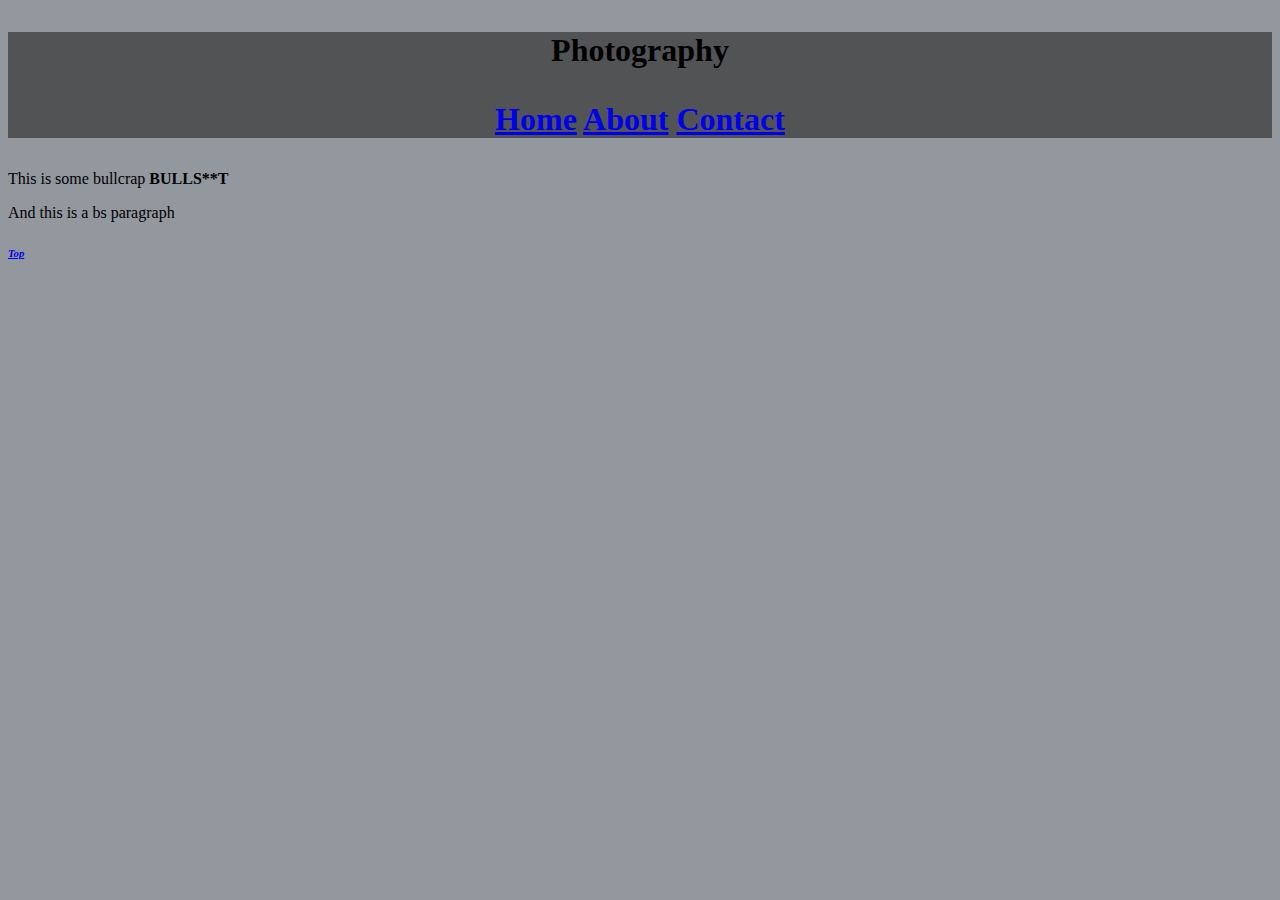
==== about.html @ d09d3dc2 "Added 2 pages, plus edited og" ====
<!DOCTYPE html>
<html>
<head> <link rel="icon" href="http://pngimages.net/sites/default/files/camera-png-image-65270.png">
<title> K.H. Photo </title>
<h1 <div class="navbar">
	<p align="center"> Photography</p> 
	<a href="index.html"> <p align="center">Home</a>
	<a href="about.html"> About</a>
	<a href="contact.html"> Contact </a>
</p>
</a>
</h1>
<style>
body{
	background-color: #93979e;
}
h1{
	background-color: #525354; 

}
h1 {
	font-family: Ailerons
}

h3 {
	background-color: #525354; 
}
	
</style>

</head><!-- maybe you wanna add a comment or some ok OK, this is how you do it -->
<body bgcolor="#F0F8FF">
	This is some bullcrap <b> BULLS**T </b>
	<p> And this is a bs paragraph </p>

<h6>
<a href="file:///Users/kevinharte-mccormick/Desktop/File/Code/html/about.html#top"> <i> Top </i> </a>
</h6>
</div>
</body>
</html>
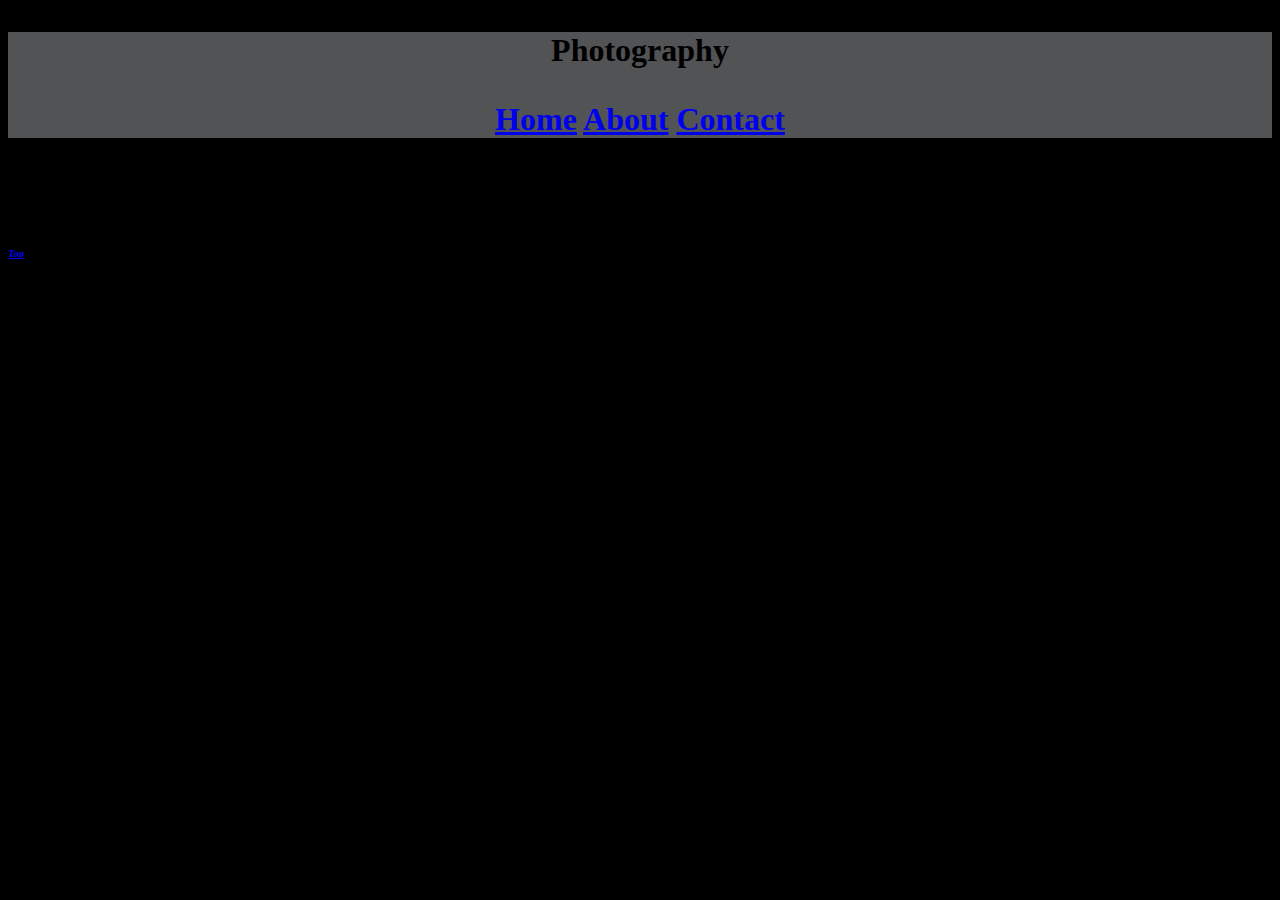
==== commit e43f0a89: "Added more I guess" ====
--- a/about.html
+++ b/about.html
@@ -12,7 +12,7 @@
 </h1>
 <style>
 body{
-	background-color: #93979e;
+	background-color: black;
 }
 h1{
 	background-color: #525354; 
@@ -24,6 +24,22 @@
 
 h3 {
 	background-color: #525354; 
+}
+}
+a:link{
+  color:black;
+}
+a:visited{
+  color:black;
+}
+a:hover{
+  color:black;
+}
+a:focus{
+  color:black;
+}
+a:active{
+  color:black;
 }
 	
 </style>
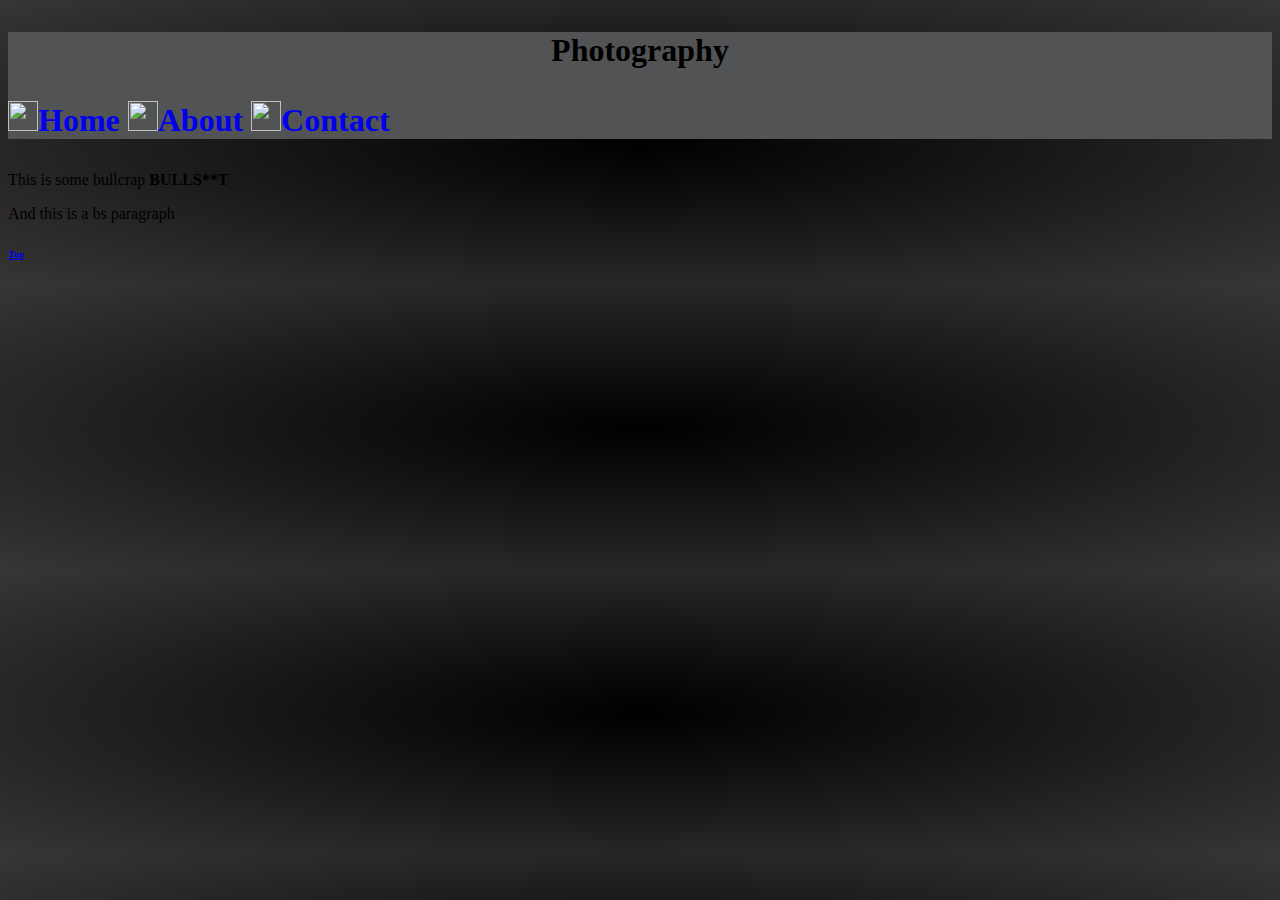
==== commit 1c73ec3f: "Added hella code/icons" ====
--- a/about.html
+++ b/about.html
@@ -2,17 +2,18 @@
 <html>
 <head> <link rel="icon" href="http://pngimages.net/sites/default/files/camera-png-image-65270.png">
 <title> K.H. Photo </title>
-<h1 <div class="navbar">
+<h1 div class="icon-bar">
 	<p align="center"> Photography</p> 
-	<a href="index.html"> <p align="center">Home</a>
-	<a href="about.html"> About</a>
-	<a href="contact.html"> Contact </a>
+	<a style="text-decoration:none;" href="index.html"> <img src="https://cdn3.iconfinder.com/data/icons/streamline-icon-set-free-pack/48/Streamline-18-128.png"width="30" height="30">Home</a>
+	<a style="text-decoration:none;" href="about.html"> <img src="https://cdn0.iconfinder.com/data/icons/huge-black-icons/512/Info.png" width="30" height="30">About</a>
+	<a style="text-decoration:none;" href="contact.html"><img src="http://icons.iconarchive.com/icons/iconsmind/outline/512/Mail-icon.png" width="30" height="30">Contact</a>
 </p>
 </a>
 </h1>
 <style>
+
 body{
-	background-color: black;
+	background: radial-gradient(black, #383535);
 }
 h1{
 	background-color: #525354; 
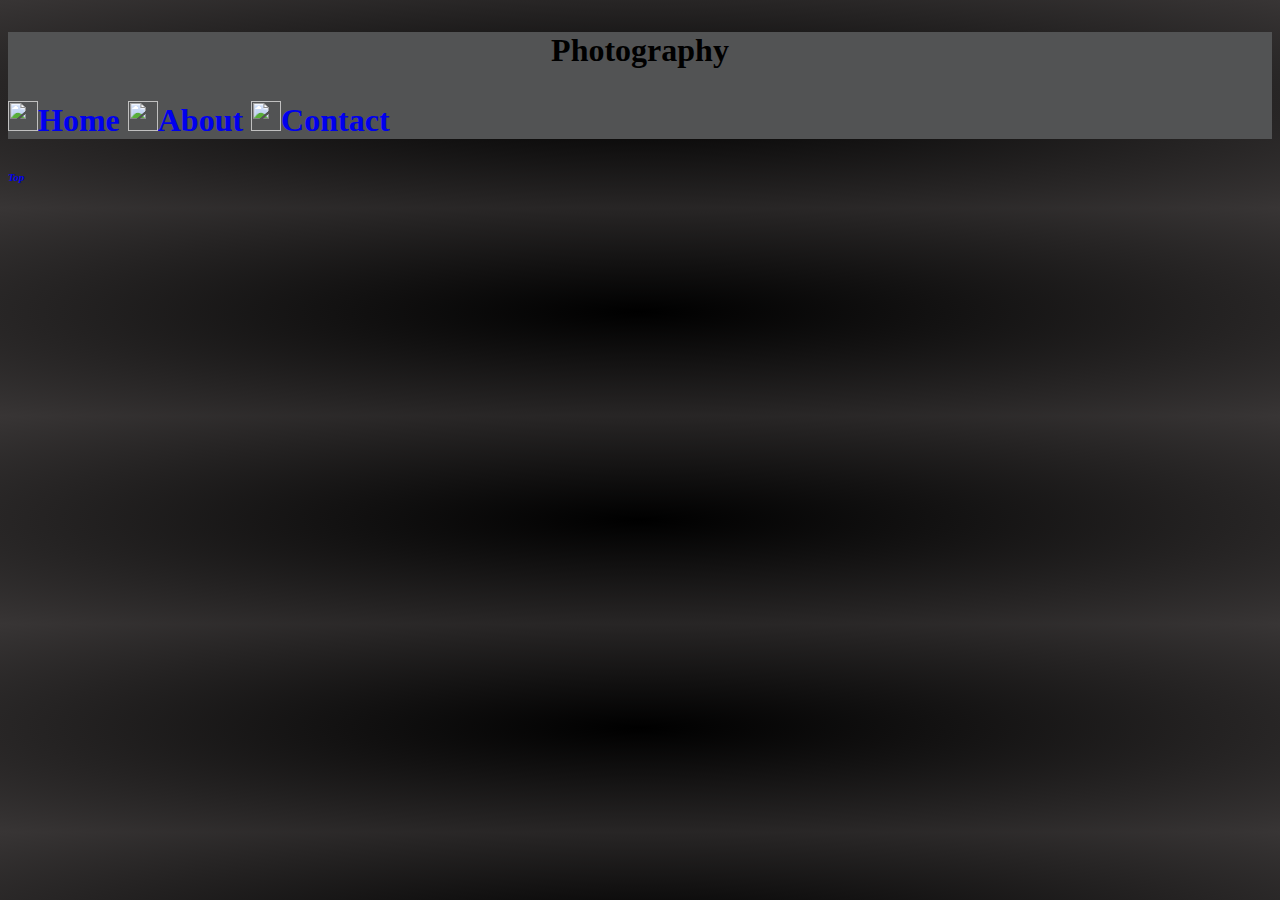
==== commit c2a872cb: "Don't actually know what I added" ====
--- a/about.html
+++ b/about.html
@@ -45,13 +45,9 @@
 	
 </style>
 
-</head><!-- maybe you wanna add a comment or some ok OK, this is how you do it -->
-<body bgcolor="#F0F8FF">
-	This is some bullcrap <b> BULLS**T </b>
-	<p> And this is a bs paragraph </p>
-
+</head>
 <h6>
-<a href="file:///Users/kevinharte-mccormick/Desktop/File/Code/html/about.html#top"> <i> Top </i> </a>
+<a style="text-decoration:none;" href="file:///Users/kevinharte-mccormick/Desktop/File/Code/html/about.html#top"> <i> Top </i> </a>
 </h6>
 </div>
 </body>
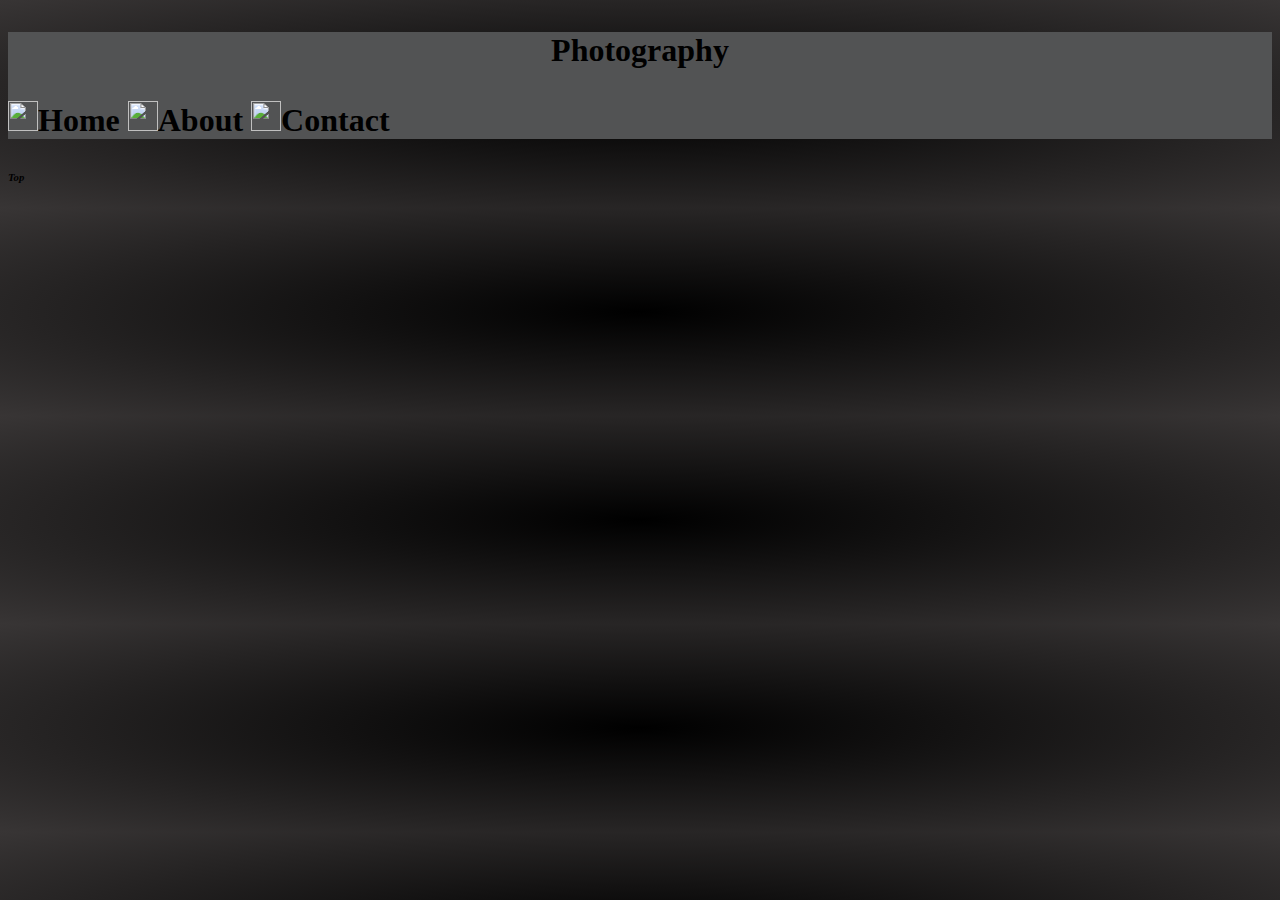
==== commit c7b74ae9: "Added a link to CSS stylesheet" ====
--- a/about.html
+++ b/about.html
@@ -10,41 +10,7 @@
 </p>
 </a>
 </h1>
-<style>
-
-body{
-	background: radial-gradient(black, #383535);
-}
-h1{
-	background-color: #525354; 
-
-}
-h1 {
-	font-family: Ailerons
-}
-
-h3 {
-	background-color: #525354; 
-}
-}
-a:link{
-  color:black;
-}
-a:visited{
-  color:black;
-}
-a:hover{
-  color:black;
-}
-a:focus{
-  color:black;
-}
-a:active{
-  color:black;
-}
-	
-</style>
-
+<link rel="stylesheet" type="text/css" href="stylesheet.css">
 </head>
 <h6>
 <a style="text-decoration:none;" href="file:///Users/kevinharte-mccormick/Desktop/File/Code/html/about.html#top"> <i> Top </i> </a>
--- a/stylesheet.css
+++ b/stylesheet.css
@@ -0,0 +1,40 @@
+body {
+	background: radial-gradient(black, #383535);
+}
+h1{
+	background-color: #525354; 
+
+}
+h1{
+	font-family: Ailerons
+}
+
+h3 {
+	background-color: #525354; 
+}
+a:link{
+  color:black;
+}
+a:visited{
+  color:black;
+}
+a:hover{
+  color:black;
+}
+a:focus{
+  color:black;
+}
+a:active{
+  color:black;
+}
+<style>
+* {
+    box-sizing: border-box;
+}
+/* Create four equal columns that floats next to each other */
+.column {
+    float: right;
+    width: 25%;
+    padding: 10px;
+}
+</style>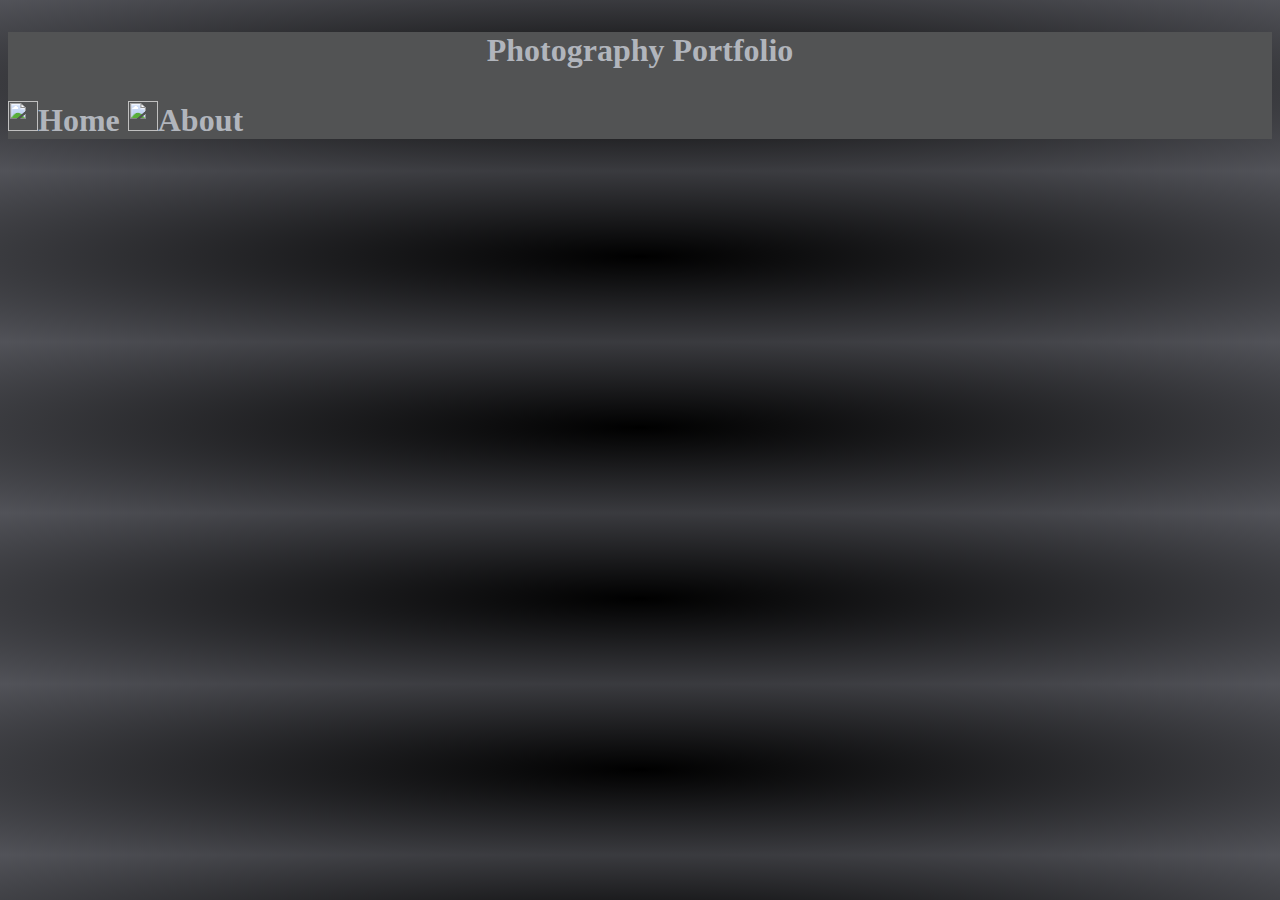
==== commit cfbbc370: "Rm'd path to contact" ====
--- a/about.html
+++ b/about.html
@@ -1,20 +1,22 @@
 <!DOCTYPE html>
 <html>
-<head> <link rel="icon" href="http://pngimages.net/sites/default/files/camera-png-image-65270.png">
+<head> 
+
+<link rel="icon" href="http://pngimages.net/sites/default/files/camera-png-image-65270.png">
 <title> K.H. Photo </title>
-<h1 div class="icon-bar">
-	<p align="center"> Photography</p> 
-	<a style="text-decoration:none;" href="index.html"> <img src="https://cdn3.iconfinder.com/data/icons/streamline-icon-set-free-pack/48/Streamline-18-128.png"width="30" height="30">Home</a>
-	<a style="text-decoration:none;" href="about.html"> <img src="https://cdn0.iconfinder.com/data/icons/huge-black-icons/512/Info.png" width="30" height="30">About</a>
-	<a style="text-decoration:none;" href="contact.html"><img src="http://icons.iconarchive.com/icons/iconsmind/outline/512/Mail-icon.png" width="30" height="30">Contact</a>
+<h1 div class="icon-bar"> <!--  h1 div class attr -->
+	<p align="center" style="color:#b1b5bc;"> Photography Portfolio </p> 
+	<a style="text-decoration:none;color:#b1b5bc;" href="index.html"> <img src="https://cdn3.iconfinder.com/data/icons/streamline-icon-set-free-pack/48/Streamline-18-128.png" width="30" height="30">Home</a>
+	<a style="text-decoration:none;color:#b1b5bc;" href="about.html"> <img src="https://cdn0.iconfinder.com/data/icons/huge-black-icons/512/Info.png" width="30" height="30">About</a>
 </p>
+
+
+
 </a>
+</head>
+<link rel="stylesheet" type="text/css" href="stylesheet.css">
+</h1>	
+</body>
 </h1>
-<link rel="stylesheet" type="text/css" href="stylesheet.css">
 </head>
-<h6>
-<a style="text-decoration:none;" href="file:///Users/kevinharte-mccormick/Desktop/File/Code/html/about.html#top"> <i> Top </i> </a>
-</h6>
-</div>
-</body>
-</html>
+</html>--- a/stylesheet.css
+++ b/stylesheet.css
@@ -1,5 +1,5 @@
 body {
-	background: radial-gradient(black, #383535);
+	background: radial-gradient(black, #525359);
 }
 h1{
 	background-color: #525354; 
@@ -27,7 +27,21 @@
 a:active{
   color:black;
 }
+img {
+    transition:transform 0.50s ease;
+}
+
+
+img:hover {
+    -webkit-transform:scale(1.0); /* or some other value */
+    transform:scale(1.1);
+}
+.image .caption { font-size: 80%;
+                  font-family: Verdana, Arial, sans-serif;
+                  text-align: center; }
 <style>
+
+
 * {
     box-sizing: border-box;
 }
@@ -35,6 +49,8 @@
 .column {
     float: right;
     width: 25%;
+    height: 5;
     padding: 10px;
 }
-</style>+</style>
+<style>
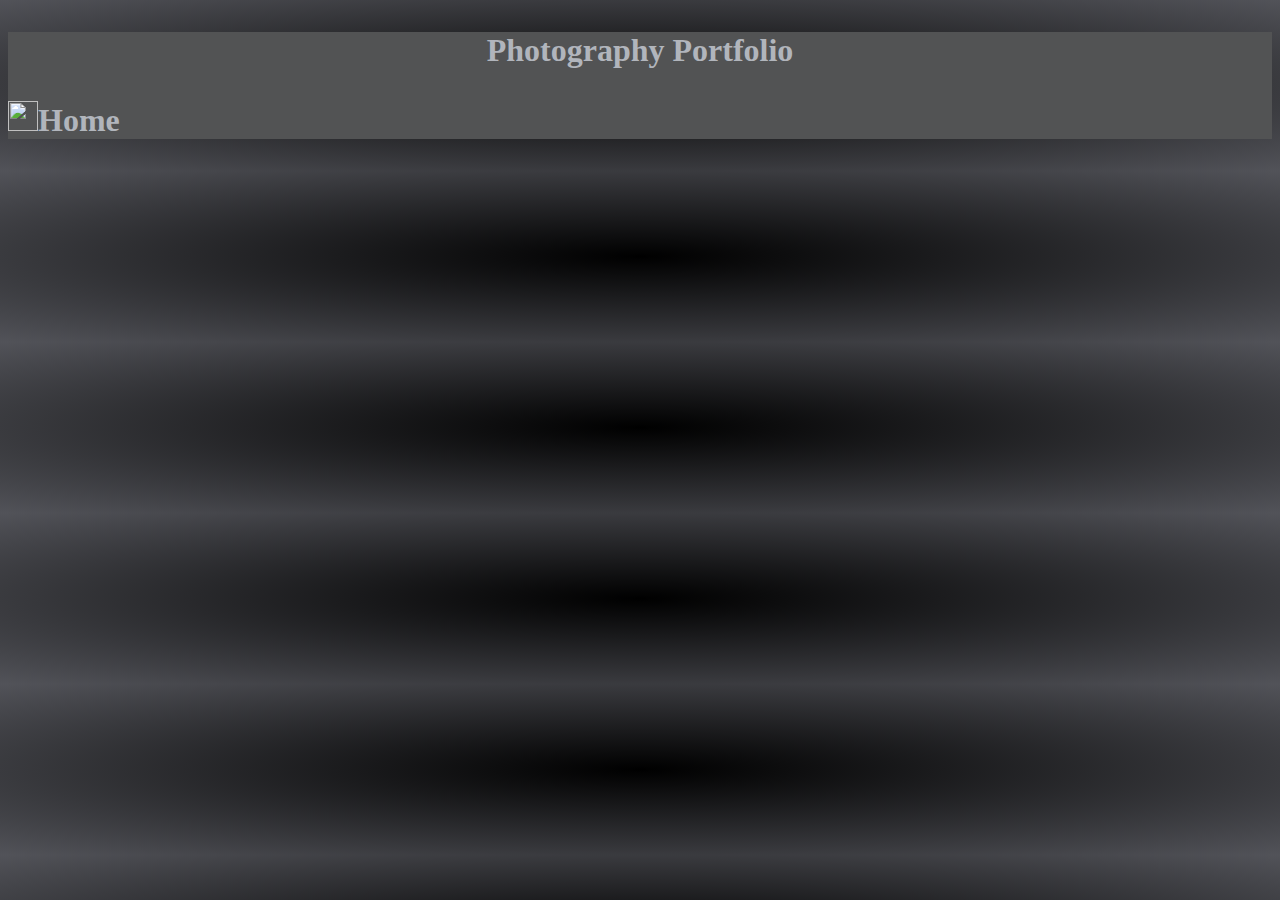
==== commit c4df289d: "Added better UI, more pics, and more responsive css grid" ====
--- a/about.html
+++ b/about.html
@@ -1,22 +1,15 @@
 <!DOCTYPE html>
 <html>
 <head> 
-
 <link rel="icon" href="http://pngimages.net/sites/default/files/camera-png-image-65270.png">
 <title> K.H. Photo </title>
 <h1 div class="icon-bar"> <!--  h1 div class attr -->
 	<p align="center" style="color:#b1b5bc;"> Photography Portfolio </p> 
-	<a style="text-decoration:none;color:#b1b5bc;" href="index.html"> <img src="https://cdn3.iconfinder.com/data/icons/streamline-icon-set-free-pack/48/Streamline-18-128.png" width="30" height="30">Home</a>
-	<a style="text-decoration:none;color:#b1b5bc;" href="about.html"> <img src="https://cdn0.iconfinder.com/data/icons/huge-black-icons/512/Info.png" width="30" height="30">About</a>
+	<a style="text-decoration:none;color:#b1b5bc;" href="index.html"> <img src="https://cdn3.iconfinder.com/data/icons/streamline-icon-set-free-pack/48/Streamline-18-128.png"width="30" height="30">Home</a>
 </p>
-
-
-
 </a>
 </head>
-<link rel="stylesheet" type="text/css" href="stylesheet.css">
-</h1>	
+<link rel="stylesheet" type="text/css" href="stylesheet.css">	
 </body>
-</h1>
-</head>
-</html>+
+</html--- a/stylesheet.css
+++ b/stylesheet.css
@@ -47,10 +47,14 @@
 }
 /* Create four equal columns that floats next to each other */
 .column {
-    float: right;
+    float: left;
     width: 25%;
-    height: 5;
-    padding: 10px;
+/* Clear floats after the columns */
+.row:after {
+    content: "";
+    display: table;
+    clear: both;
 }
+
 </style>
 <style>
